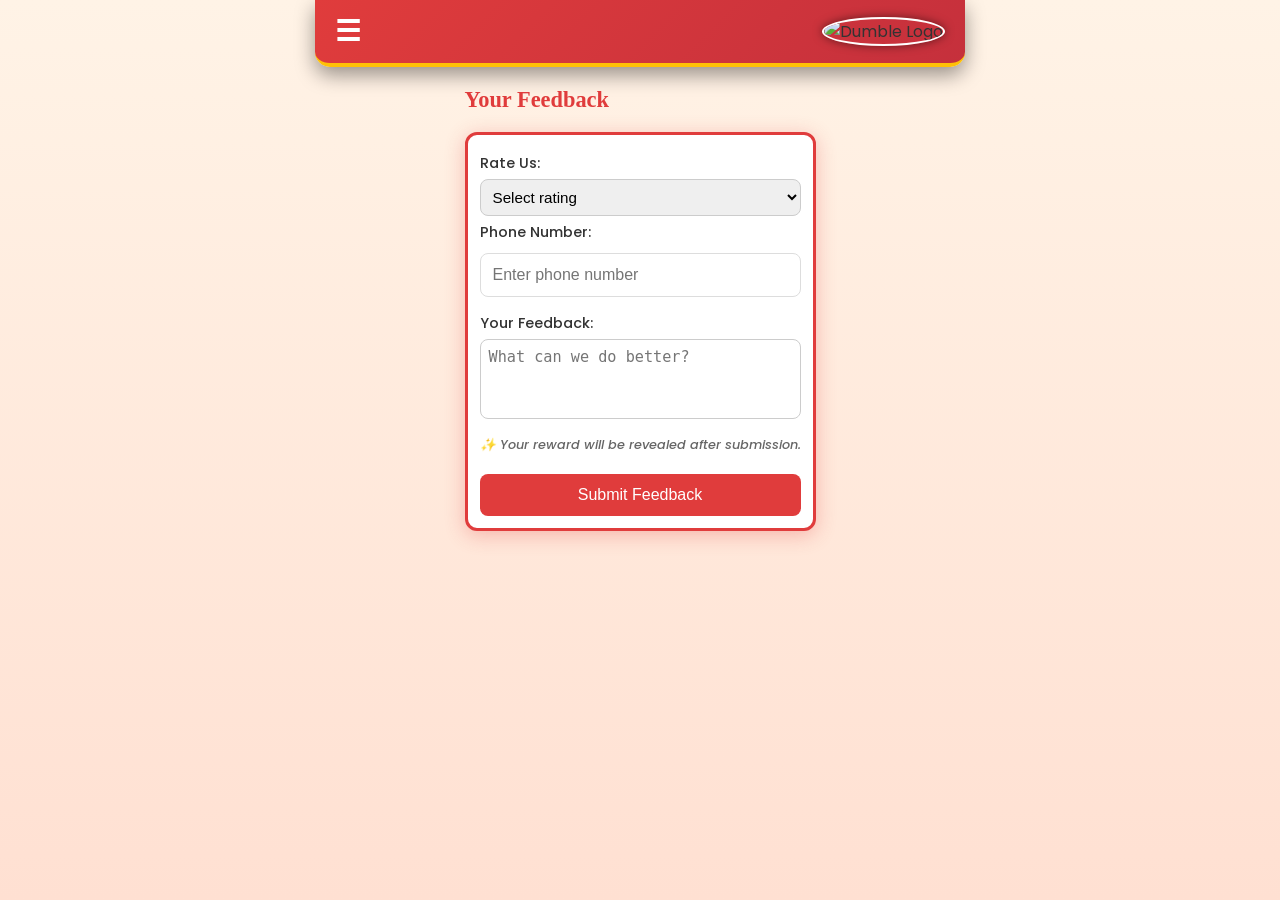
==== feedback.html @ 0e272a66 "Add files via upload feedback page and styles" ====
<!DOCTYPE html>
<html lang="en">
<head>
  <meta charset="UTF-8" />
  <meta name="viewport" content="width=device-width, initial-scale=1.0" />
  <title>Feedback - Dumble</title>

  <link rel="stylesheet" href="style.css"> 
  <link href="https://fonts.googleapis.com/css2?family=Poppins:wght@400;600&family=Georgia&display=swap" rel="stylesheet">
  <link rel="stylesheet" href="https://cdnjs.cloudflare.com/ajax/libs/font-awesome/6.0.0-beta3/css/all.min.css">

  <style>
    /* Full-screen fit logic */
    .feedback-container { padding: 10px 20px !important; }
    #message { height: 80px; margin-bottom: 5px; resize: none; }
    
    .error-hint {
      color: #e03c3c;
      font-size: 0.85rem;
      font-weight: 600;
      display: none;
      margin-top: 4px;
    }

    /* Result Card */
    .thank-you-card {
      display: none;
      text-align: center;
      padding: 25px 20px;
      border-radius: 15px;
      background: #fff;
      border: 3px solid #e03c3c;
      box-shadow: 0 10px 30px rgba(224, 60, 60, 0.2);
    }
    .thank-you-card i { font-size: 3rem; margin-bottom: 15px; }
    
    .coupon-design {
      margin: 20px 0;
      border: 2px dashed #e03c3c;
      padding: 15px 10px;
      background: #fffafa;
      border-radius: 10px;
      display: flex;
      justify-content: center;
      align-items: center;
    }
    
    #discountCode {
      font-size: 2rem;
      font-weight: 800;
      color: #e03c3c;
      letter-spacing: 1px;
      white-space: nowrap;
    }

    .signature-line {
      margin-top: 20px;
      padding-top: 15px;
      border-top: 1px dashed #ddd;
    }
    .signature-line h4 { color: #e03c3c; font-size: 1.3rem; margin-top: 5px; }
    
    .note {
      text-align: center;
      font-size: 0.85rem;
      margin: 10px 0;
      color: #555;
      font-weight: 500;
    }
  </style>
</head>

<body class="feedback-page-body">

<header class="top-header">
  <span class="menu-icon" onclick="toggleMenu()">&#9776;</span>
  <div class="header-logo">
    <img src="images/dumble.jpeg" alt="Dumble Logo">
  </div>
</header>

<div class="feedback-container">
  <div class="feedback-title-row" id="titleRow">
    <h1>Your Feedback</h1>
  </div>

  <form id="feedbackForm">
    <label for="rating">Rate Us:</label>
    <select id="rating" name="rating" required>
      <option value="">Select rating</option>
      <option value="1">⭐ Very Poor</option>
      <option value="2">⭐⭐ Poor</option>
      <option value="3">⭐⭐⭐ Average</option>
      <option value="4">⭐⭐⭐⭐ Good</option>
      <option value="5">⭐⭐⭐⭐⭐ Excellent</option>
    </select>

    <label for="phone">Phone Number:</label>
    <input type="tel" id="phone" name="phone" placeholder="Enter phone number" maxlength="10" required>
    <p id="phoneError" class="error-hint">Invalid Number: Please check and try again.</p>

    <label for="message">Your Feedback:</label>
    <textarea id="message" name="message" placeholder="What can we do better?" required></textarea>

    <p class="note">
      ✨ Your reward will be revealed after submission.
    </p>

    <button type="submit" class="submit-btn" id="submitBtn">Submit Feedback</button>
  </form>

  <div id="thankYouBox" class="thank-you-card" style="display: none; padding-bottom: 30px !important;">
    <div id="statusIcon">
    </div>
    <h2 id="thankTitle" style="font-family: 'Georgia', serif;">You’re the Best! ✨</h2>
    <p id="thankMessage" style="margin: 10px 0; font-size: 0.95rem; line-height: 1.4;">
        Thanks for being a fan of Dumble Foods! We’ve unlocked a special treat for you. Use the code below to save on your next order.
    </p>
    
    <div id="codeBox" class="coupon-design" style="display: flex;">
        <span id="discountCode">DF-CODE</span>
    </div>

    <div class="signature-line">
        <p style="font-style: italic; color: #777; margin:0;">With love,</p>
        <h4 style="color: #e03c3c; font-size: 1.3rem; margin-top: 5px;">Dumble</h4>
    </div>

    <button onclick="location.href='index.html'" class="submit-btn" style="margin-top: 25px; background-color: #e03c3c !important; width: 160px; height: 48px; margin-inline: auto; display: flex; align-items: center; justify-content: center; gap: 10px; border-radius: 12px; border: none; padding: 0; cursor: pointer;">
        <i class="fas fa-home" style="font-size: 1.1rem; line-height: 1; display: inline-flex; align-items: center; margin-bottom: 2px;"></i>
        <span style="font-size: 1rem; font-weight: 600; line-height: 1; color: white;">Go Home</span>
    </button>
</div>
  </div>
</div>

<script>
function toggleMenu() {
    // Note: Ensure side-menu and menu-overlay IDs exist in your layout if you use this
    const menu = document.getElementById('side-menu');
    const overlay = document.getElementById('menu-overlay');
    if(menu) menu.classList.toggle('open');
    if(overlay) overlay.classList.toggle('active');
}

const phoneInput = document.getElementById('phone');
const phoneError = document.getElementById('phoneError');
const submitBtn = document.getElementById('submitBtn');
const form = document.getElementById('feedbackForm');

phoneInput.addEventListener('input', () => {
    phoneInput.value = phoneInput.value.replace(/[^0-9]/g, '');
    phoneError.style.display = 'none';
});

form.addEventListener("submit", async (e) => {
    e.preventDefault();
    
    const val = phoneInput.value;
    // Basic fake check
    const isFake = /^(.)\1+$/.test(val) || val === "1234567890" || val.length !== 10;
    
    if (isFake) {
        phoneError.style.display = 'block';
        return;
    }

    submitBtn.innerText = "Submitting...";
    submitBtn.disabled = true;

    try {
        const res = await fetch("https://script.google.com/macros/s/AKfycbwtNhXfAVrItkXjuB5ig8ly9DfdP-S3co8eMNJHbUeT9Dv_KXO7viTZ6TvPw_6qHqLa/exec", { method: "POST", body: new FormData(form) });
        const data = await res.json();
        
        form.style.display = "none";
        document.getElementById('titleRow').style.display = "none";
        document.getElementById("thankYouBox").style.display = "block";

        if (data.status === "SUCCESS") {
            document.getElementById("thankTitle").textContent = "You’re the Best! ✨";
            document.getElementById("thankMessage").textContent = "Thanks for being a fan of Dumble Foods! We’ve unlocked a special treat for you. Use the code below to save on your next order.";
            document.getElementById("discountCode").textContent = data.code;
            document.getElementById("codeBox").style.display = "flex";
        } else if (data.status === "ALREADY_CLAIMED") {
            document.getElementById("statusIcon").innerHTML = '<i class="fas fa-clock" style="color: #ffc107;"></i>';
            document.getElementById("thankTitle").textContent = "Already Claimed";
            document.getElementById("thankMessage").textContent = "You have already taken a code recently. To be fair to everyone, we give out one code per customer every week. See you again soon!";
            document.getElementById("codeBox").style.display = "none";
        } else {
            // This handles any other server error or "Invalid" response from your Google Script
            document.getElementById("statusIcon").innerHTML = '<i class="fas fa-exclamation-circle" style="color: #e03c3c;"></i>';
            document.getElementById("thankTitle").textContent = "Invalid Number";
            document.getElementById("thankMessage").textContent = "This phone number does not look right. Please check the number and try again to get your discount.";
            document.getElementById("codeBox").style.display = "none";
        }
    } catch (err) {
        alert("Connection error. Try again.");
        submitBtn.innerText = "Submit Feedback";
        submitBtn.disabled = false;
    }
});
</script>
</body>
</html>
---- style.css ----
/* Reset + Global */
* {
  margin: 0;
  padding: 0;
  box-sizing: border-box;
  /* Added a general transition for a smoother feel */
  transition: all 0.2s ease-out; 
}
body {
  font-family: 'Poppins', sans-serif;
  background: linear-gradient(to bottom, #fcfcfc, #f4f4f4); 
  color: #333;
  display: flex;
  flex-direction: column;
  align-items: center;
  min-height: 100vh;
  /* REQ 1/4 FIX: Pushes content down to clear the fixed header */
   
  /* Increased padding to prevent fixed footer from overlapping legal footer text */
  padding-bottom: 120px; 
}

/* --------------------------------- */
/* 🔴 TOP HEADER & SIDEBAR MENU (REQ 1 & 4 FIX: Fixed Positioning Confirmed) */
/* --------------------------------- */

.top-header {
  width: 100%;
  max-width: 650px; 
  /* Restoring the premium gradient design */
  background: linear-gradient(135deg, #e03c3c, #c5303c); 
  padding: 10px 20px;
  display: flex;
  justify-content: space-between; 
  align-items: center;
  /* Restoring strong shadow */
  box-shadow: 0 8px 20px rgba(0, 0, 0, 0.4);
  margin: 0 auto; 
  border-bottom-left-radius: 15px; 
  border-bottom-right-radius: 15px;
  /* Restoring the yellow accent border at the bottom */
  border-bottom: 4px solid #ffc107; 
  
  
}

.menu-icon {
  font-size: 1.8rem;
  color: white;
  cursor: pointer;
  padding-right: 10px;
  font-weight: 700;
  user-select: none; 
}

.header-logo img {
  height: 35px; 
  border-radius: 50%;
  object-fit: cover;
  border: 2px solid white; 
  box-shadow: 0 0 10px rgba(0, 0, 0, 0.5); 
}

/* Sidebar Styling - Starts hidden, slides in */
.side-menu {
  height: 100%;
  width: 0;
  position: fixed;
  z-index: 2000;
  top: 0;
  left: 0;
  background-color: #e03c3c; 
  overflow-x: hidden;
  transition: 0.5s;
  padding-top: 60px;
  box-shadow: 4px 0 10px rgba(0, 0, 0, 0.5);
}

.side-menu.open { width: 250px; }

.side-menu a {
  padding: 15px 25px 15px 30px;
  text-decoration: none;
  font-size: 1.1rem;
  color: white;
  display: flex; 
  align-items: center;
  gap: 10px;
  transition: 0.3s;
  border-bottom: 1px solid rgba(255, 255, 255, 0.1);
  font-weight: 500;
}

.side-menu a:hover {
  background-color: #ffc107; 
  color: #333;
}

.side-menu .close-btn {
  position: absolute;
  top: 0;
  right: 25px;
  font-size: 36px;
  margin-left: 50px;
  color: white;
  background: none;
  border: none;
  cursor: pointer;
}

.menu-header {
    text-align: center;
    padding: 20px 0;
    margin-bottom: 20px;
    border-bottom: 2px solid #ffc107;
}
.menu-logo {
    width: 60px;
    height: 60px;
    margin-bottom: 10px;
    border-radius: 50%;
    object-fit: cover;
    box-shadow: 0 0 8px rgba(0, 0, 0, 0.4);
}
.menu-header h3 {
    color: white;
    font-weight: 700;
    font-size: 1.3rem;
    letter-spacing: 1px;
}

/* Menu Overlay */
.menu-overlay {
    position: fixed;
    height: 100%;
    width: 100%;
    top: 0;
    left: 0;
    background-color: rgba(0,0,0,0.5);
    z-index: 1500;
    display: none;
    transition: opacity 0.5s;
}
.menu-overlay.active {
    display: block;
}

/* --------------------------------- */
/* 💬 TAGLINE & MENU HEADER */
/* --------------------------------- */

.below-slider-tag {
  font-family: 'Dancing Script', cursive;
  font-size: 1.8rem;
  color: #000;              /* pure black */
  text-align: center;
  margin: 20px 0 10px;
  font-weight: 500;
  letter-spacing: 0.5px;
}
/* Small decorative line below text */
.below-slider-tag::after {
  content: "";
  display: block;
  width: 60px;
  height: 3px;
  background: #ffc107;    /* 🟡 yellow accent */
  margin: 8px auto 0;
  border-radius: 2px;
}

.menu-section {
  width: 100%;
  max-width: 650px;
  padding: 5px 0 25px 0;   /* 🔽 reduced top gap */
}

/* EXPLORE OUR MENU – polished version */
.menu-section h2 {
  font-family: 'Playfair Display', serif;
  font-size: 1.6rem;          /* 👈 smaller, not bulky */
  font-weight: 600;           /* 👈 premium bold */
  color: #e03c3c;             /* Dumble red */
  text-align: left;           /* 👈 LEFT aligned */
  margin: 8px 0 16px 15px;    /* 👈 left push + spacing */
  letter-spacing: 0.5px;      /* classy spacing */
  line-height: 1.2;           /* taller look */
}
.menu-section h2::after {
  content: "";
  display: block;
  width: 45px;
  height: 3px;
  background: #e03c3c;
  margin-top: 6px;
  border-radius: 2px;
}

/* subtle yellow accent under heading */


/* --------------------------------- */
/* 🧾 ABOUT US (Yellow Border) */
/* --------------------------------- */

.about-us {
  display: flex;
  justify-content: center;
  margin: 25px auto 30px; 
  padding: 0 15px;
}
.about-box {
  background-color: #fff; 
  /* Distinct yellow border */
  border: 3px solid #ffc107; 
  border-radius: 12px;
  box-shadow: 0 4px 15px rgba(0, 0, 0, 0.1); 
  padding: 18px 22px;
  max-width: 650px;
  font-size: 1rem;
  line-height: 1.7; 
  text-align: center;
  font-weight: 500; 
}
.about-box span {
  color: #e03c3c;
  font-weight: 700;
}
.about-logo {
  width: 50px;
  height: 50px;
  margin-bottom: 8px;
  border-radius: 50%;
  object-fit: cover;
}

/* --------------------------------- */
/* 🔴 SLIDER & MENU GRID */
/* --------------------------------- */

.slider {
  width: 100%;
  max-width: 650px; 
  overflow: hidden;
  border-radius: 15px;
  box-shadow: 0 6px 15px rgba(0,0,0,0.15);
  margin-top: 20px;
}
.slider-track {
  display: flex;
  animation: slide 12s infinite; 
}
.slide {
  flex: 0 0 100%;
}
.slide img {
  width: 100%;
  height: 200px; 
  object-fit: cover;
  border-radius: 15px;
}

@keyframes slide {
  0%   { transform: translateX(0%); }
  25%  { transform: translateX(0%); }   
  33%  { transform: translateX(-100%); } 
  58%  { transform: translateX(-100%); } 
  66%  { transform: translateX(-200%); } 
  91%  { transform: translateX(-200%); } 
  100% { transform: translateX(0%); }    
}

/* Horizontal Scrolling Menu Grid */
.menu-grid {
  display: flex; 
  overflow-x: scroll; 
  scroll-snap-type: x mandatory; 
  -webkit-overflow-scrolling: touch; 
  padding: 0 20px 10px 20px; 
  gap: 20px; 
}
.menu-grid::-webkit-scrollbar { display: none; }

/* Card Styles */
.menu-card {
  flex-shrink: 0;
  width: 135px;                 /* slightly smaller */
  height: 255px;                /* reduced height */
  background: #ffffff;
  border-radius: 14px;

  /* ✅ YELLOW BORDER (same as About Us) */
  border: 2.5px solid #ffc107;

  /* ✅ Clean premium shadow */
  box-shadow: 0 6px 14px rgba(0, 0, 0, 0.12);

  padding: 12px;
  text-align: center;

  transition: transform 0.25s ease, box-shadow 0.25s ease;
  perspective: 1000px;
  overflow: hidden;
  scroll-snap-align: start;
}
.menu-card:hover {
  transform: translateY(-4px)
  scale(1.02);
  box-shadow: 0 10px 22px rgba(255,193,7,0.5);
  border-color: #e03c3c;
}
.menu-card img {
  width: 100%;
  height: 80px;              /* 🔹 tighter */
  object-fit: cover;
  border-radius: 10px;
  margin-bottom: 8px;
  border: 1px solid #eee;    /* subtle polish */
}
.menu-card h3 {
  font-size: 0.95rem;
  color: #333;
  margin-bottom: 4px;
  font-weight: 600;
}

.menu-card p {
  font-size: 1rem;
  color: #e03c3c;
  font-weight: 700;
  margin-bottom: 10px;
}
.menu-card button {
  padding: 8px 16px; 
  background: #e03c3c;
  color: white;
  border: none;
  border-radius: 20px;
  cursor: pointer;
  font-size: 0.9rem;
  font-weight: 600;
  transition: background 0.2s;
}
.menu-card button:hover { background: #903030; }

/* Flip Card Mechanics (Unchanged) */
.card-inner {
  position: relative;
  width: 100%;
  height: 100%;
  transition: transform 0.6s;
  transform-style: preserve-3d;
}
.card-front, .card-back {
  position: absolute;
  width: 100%;
  height: 100%;
  backface-visibility: hidden;
  background: #ffffff;
  border-radius: 15px;
  padding: 15px;
  display: flex;
  flex-direction: column;
  justify-content: space-between;
}
.card-front { padding-bottom: 0; }
.card-back {
  transform: rotateY(180deg);
  justify-content: center;
  align-items: center;
}
.card-back h4 {
  color: #e03c3c;
  margin-bottom: 15px;
  text-align: center;
}
.card-back ul {
  list-style: none;
  padding-left: 0;
  text-align: left;
}
.card-back li {
  margin-bottom: 8px;
  font-size: 0.9rem;
}
.card-back li::before {
  content: "🥟 "; 
  color: #e03c3c;
  font-weight: bold;
}
.menu-card.flipped .card-inner {
  transform: rotateY(180deg);
}

/* --------------------------------- */
/* 📍 LOCATION AND HOURS */
/* --------------------------------- */
.location-hours {
    text-align: center;
    /* Adopting the old discount section's padding */
    padding: 40px 20px;
    /* Adopting the old discount section's background */
    background: #ffecec; 
    /* Adopting the old discount section's red borders */
    border-top: 5px solid #e03c3c;
    border-bottom: 5px solid #e03c3c;
    width: 100%;
    margin-top: 30px;
}
.location-hours h2 {
    font-size: 1.8rem;
    color: #e03c3c; 
    margin-bottom: 20px;
    font-weight: 700;
}
.info-box {
    background: #ffffff;
    padding: 20px;
    border-radius: 10px;
    box-shadow: 0 2px 8px rgba(0, 0, 0, 0.05);
    margin-bottom: 20px;
    text-align: left;
    max-width: 650px; 
    margin-left: auto;
    margin-right: auto;
}
.info-box p {
    margin: 8px 0;
    font-size: 1rem;
    color: #4a5568;
}
.info-box strong {
    color: #e03c3c;
}
.map-container {
    max-width: 650px; 
    margin: 0 auto;
    overflow: hidden;
    border-radius: 10px;
    box-shadow: 0 4px 10px rgba(0, 0, 0, 0.1);
}
.map-container iframe {
    width: 100%;
    height: 250px; 
    border: 0;
    display: block;
}


/* --------------------------------- */
/* 📞 FIXED CTA FOOTER (Unchanged, remains fixed) */
/* --------------------------------- */
footer {
  position: fixed;
  bottom: 0;
  left: 0;
  right: 0;
  display: flex;
  justify-content: center;
  background: #ffffff; 
  box-shadow: 0 -2px 10px rgba(0, 0, 0, 0.2); 
  padding: 8px 10px; 
  z-index: 1000;
}
footer button {
  width: 95%; 
  padding: 8px 10px;
  border: none;
  border-radius: 12px;
  cursor: pointer;
  background: #ffc107; /* Momo Gold */
  color: #333;
  font-weight: 700;
  transition: background-color 0.3s;
  box-shadow: 0 4px 8px rgba(255, 193, 7, 0.5);
  display: flex;
  flex-direction: column; 
  line-height: 1.2;
}

footer button:hover { background: #e6b300; }

.cta-hook {
    font-size: 1.1rem;
    color: #e03c3c; 
    font-weight: 600;
}

.cta-action {
    font-size: 1.4rem;
    font-weight: 800; 
    text-transform: uppercase;
    color: #333;
}

/* Custom Modal Styles */
.custom-modal {
    display: none;
    position: fixed;
    z-index: 3000;
    left: 0;
    top: 0;
    width: 100%;
    height: 100%;
    overflow: auto;
    background-color: rgba(0,0,0,0.6);
    justify-content: center;
    align-items: center;
}
.modal-content {
    background-color: #fefefe;
    margin: auto;
    padding: 20px;
    border: 1px solid #888;
    width: 80%;
    max-width: 400px;
    border-radius: 15px;
    box-shadow: 0 5px 15px rgba(0, 0, 0, 0.3);
    position: relative;
    text-align: center;
    font-size: 1.1rem;
}
.modal-close {
    color: #aaa;
    float: right;
    font-size: 28px;
    font-weight: bold;
    cursor: pointer;
    line-height: 1;
    padding: 0 5px;
    position: absolute;
    top: 10px;
    right: 15px;
}
.modal-close:hover,
.modal-close:focus {
    color: #e03c3c;
    text-decoration: none;
    cursor: pointer;
}

/* --------------------------------- */
/* 📜 NEW LEGAL FOOTER (Fixed Design) */
/* --------------------------------- */
.legal-footer {
    width: 100%;
    /* Matching the main Dumble Red color */
    background-color: #e03c3c; 
    padding: 20px 10px;
    /* REQ 5: Removed margin-top to adjust the gap */
    margin-top: 0; 
    text-align: center;
}
.legal-footer a {
    color: white;
    text-decoration: none;
    font-size: 0.95rem;
    font-weight: 500;
    margin: 0 10px;
    padding: 5px 0;
    transition: color 0.2s;
    /* Allows links to stack nicely on small screens */
    display: inline-block; 
}
.legal-footer a:hover {
    color: #ffc107; /* Momo Gold hover */
    text-decoration: underline;
}
.legal-footer p {
    color: #f9f9f9;
    font-size: 0.8rem;
    margin-top: 5px; /* Added spacing after links */
    margin-bottom: 0; /* Ensures clean footer bottom */
}


/* --------------------------------- */
/* 📝 FEEDBACK PAGE SPECIFIC STYLES */
/* --------------------------------- */

.feedback-page-body {
    /* Ensures page takes full width and background gradient is applied */
    width: 100%;
    padding: 0;
    min-height: 100vh;
    background: linear-gradient(to bottom, #fff3e6, #ffe0d2);
    
    padding-bottom: 20px !important;

}
.feedback-container {
    max-width: 500px;
    /* REQ 3 FIX: Significantly reduced top margin and bottom padding */
    margin: 5px auto 0; 
    padding: 0 16px 10px; 
}

.feedback-container h1 { 
    text-align: center;
    color: #e03c3c;
    /* Removed large margins to pull the form up */
    margin: 5px 0 10px 0; 
    font-family: 'Georgia', serif;
    font-size: 1.4rem;
    line-height: 1.2;
}

/* REQ 3: Form Styles - Added Red Border and Enhanced Look */
.feedback-container form {
    background: #fff;
    /* Reduced internal padding from 14px/20px to 12px */
    padding: 12px;
    border-radius: 12px;
    border: 3px solid #e03c3c;
    box-shadow: 0 4px 20px rgba(224, 60, 60, 0.3);
    /* Reduced margin-bottom so it doesn't push against the footer too hard */
    margin-bottom: 20px; 
}

/* Fix the height of the message box so it doesn't grow too large */
.feedback-container textarea {
    height: 80px !important; /* Forces a smaller box to keep button visible */
    width: 100%;
    padding: 8px;
    border: 1px solid #ccc;
    border-radius: 8px;
    margin-top: 5px;
    font-size: 0.95rem;
    resize: none; /* Prevents user from stretching it manually */
}

.feedback-container label {
    display: block;
    margin-top: 6px; /* Reduced from 10px */
    font-weight: 500;
    font-size: 0.9rem;
}
.feedback-container input[type="email"], 
.feedback-container textarea, 
.feedback-container select {
    width: 100%;
    padding: 8px;
    border: 1px solid #ccc;
    border-radius: 8px;
    margin-top: 5px; /* REQ 3 FIX: Reduced margin-top from 8px to 5px */
    font-size: 0.95rem;
}
.feedback-container .submit-btn {
    width: 100%;
    /* REQ 3 FIX: Reduced margin-top from 25px to 20px */
    margin-top: 10px;
    padding: 12px;
    background-color: #e03c3c;
    color: #fff;
    font-size: 1rem;
    border: none;
    border-radius: 8px;
    cursor: pointer;
    transition: background-color 0.3s;
}
.feedback-container .submit-btn:hover {
  padding: 10px;
  margin-top: 14px;
    background-color: #c42d2d;
}
.feedback-container .note {
    /* REQ 3 FIX: Reduced margin-top from 15px to 10px */
    margin-top: 5px;
    font-size: 0.8rem;
    color: #666;
    font-style: italic;
}
.feedback-container .discount-msg {
    color: #007bff;
    font-weight: 600;
    margin: 15px 0;
}

/* Back Arrow Wrapper */
.back-link-wrapper {
    width: 100%;
    max-width: 500px;
    /* The 70px body padding handles the gap below the fixed header. */
    margin: 0 auto 0; 
    padding: 10px 20px; 
}
/* REQ 2 FIX: Styling for the back arrow button to ensure visibility */
.back-arrow {
    display: inline-flex;
    justify-content: center;
    align-items: center;
    text-decoration: none;
    color: #e03c3c; /* Ensure bright red color for visibility */
    font-weight: 600;
    font-size: 1.4rem; 
    padding: 0; 
    border: none; 
    border-radius: 0; 
    width: auto; 
    height: auto; 
    transition: color 0.2s, transform 0.2s;
}
.back-arrow:hover {
    background-color: transparent; 
    color: #c42d2d;
    transform: scale(1.1);
}
.back-arrow i.fa-arrow-left { 
    font-size: 1.5rem; 
}


/* Thank You Box Design (REQ 3 FIX: Increased margin-top for header clearance) */
.thank-you {
    display: none;
    text-align: center;
    padding: 22px 18px;
    border-radius: 12px;
    max-width: 500px;

    /* ✅ KEY FIX */
    margin: 20px auto 40px;   /* top | left-right | bottom */

    background: linear-gradient(145deg, #fff, #ffe8e8);
    border: 3px solid #e03c3c;
    box-shadow: 0 10px 30px rgba(0,0,0,0.2);
    animation: bounceIn 0.8s ease-out;
}
.thank-you h2 {
  margin-bottom: 8px;
    color: #c42d2d;
    font-size: 2rem;
    font-family: 'Georgia', serif;
}
.thank-you-icon { /* New icon style */
    font-size: 4rem;
    color: #ffc107;
    margin-bottom: 20px;
    animation: pulse 1.5s infinite;
    display: block;
}
.signature-note { /* Style */
    margin-top: 30px;
    font-size: 1.1rem;
    line-height: 1.4;
    text-align: center;
    border-top: 1px dashed #ccc;
    padding-top: 15px;
}
.signature-note p:first-child {
    font-style: italic;
    color: #555;
    margin-bottom: 0;
}
.signature-note p:last-child {
    font-weight: 800;
    color: #e03c3c;
    font-size: 1.5rem;
    margin-top: 5px;
    letter-spacing: 1px;
}
.back-btn {
    /* Ensuring this button remains prominent and consistent */
    margin-top: 25px !important; 
    padding: 12px 25px !important;
    font-size: 1.1rem !important;
    background: #e03c3c !important;
    color: white !important;
    border-radius: 8px !important;
}

/* Animations for Thank You Box */
@keyframes pulse {
  0% { transform: scale(1); }
  50% { transform: scale(1.1); }
  100% { transform: scale(1); }
}

@keyframes bounceIn {
  0% { opacity: 0; transform: scale(0.3); }
  50% { opacity: 1; transform: scale(1.05); }
  70% { transform: scale(0.9); }
  100% { opacity: 1; transform: scale(1); }
}
/* Home icon beside feedback title */
.feedback-title-row {
  display: flex;
  align-items: center;
  gap: 10px;
  margin-bottom: 8px;
}

.home-icon {
  font-size: 1.6rem;
  color: #e03c3c;
  text-decoration: none;
  transition: transform 0.2s ease, color 0.2s ease;
}

.home-icon:hover {
  transform: scale(1.15);
  color: #c42d2d;
}
/* Hide home icon only on thank you screen */

.thank-you + .back-link-wrapper {
    display: none !important;
}
#phone {
  width: 100%;
  padding: 12px;
  margin: 10px 0;
  border: 1.5px solid #ddd;
  border-radius: 8px;
  font-size: 1rem;
  box-sizing: border-box; /* Ensures padding doesn't break width */
  transition: border-color 0.3s ease;
}

#phone:focus {
  border-color: #e03c3c;
  outline: none;
  background-color: #fffafa;
}
/* Red Home Button for Thank You screen */
.home-btn-red {
  background-color: #e03c3c !important; /* Matches Dumble Red */
  color: white !important;
  margin-top: 15px !important;
  display: flex;
  align-items: center;
  justify-content: center;
  gap: 10px;
}

.home-btn-red:hover {
  background-color: #c42d2d !important;
}
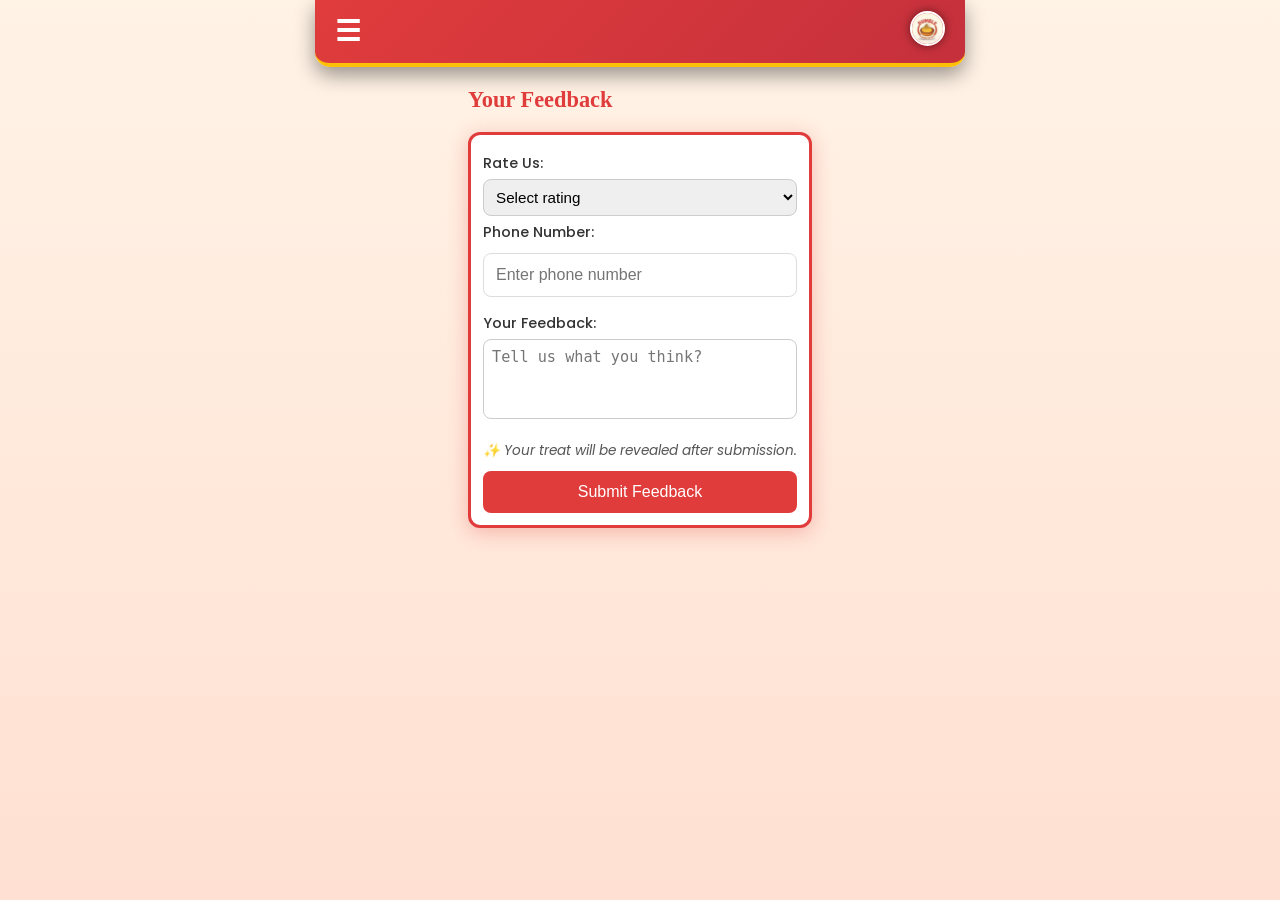
==== commit e410d3d5: "Update feedback.html" ====
--- a/feedback.html
+++ b/feedback.html
@@ -6,199 +6,267 @@
   <title>Feedback - Dumble</title>
 
   <link rel="stylesheet" href="style.css"> 
-  <link href="https://fonts.googleapis.com/css2?family=Poppins:wght@400;600&family=Georgia&display=swap" rel="stylesheet">
+  <link href="https://fonts.googleapis.com/css2?family=Poppins:wght@400;600&family=Georgia&family=Dancing+Script:wght@700&display=swap" rel="stylesheet">
   <link rel="stylesheet" href="https://cdnjs.cloudflare.com/ajax/libs/font-awesome/6.0.0-beta3/css/all.min.css">
 
   <style>
-    /* Full-screen fit logic */
     .feedback-container { padding: 10px 20px !important; }
     #message { height: 80px; margin-bottom: 5px; resize: none; }
-    
-    .error-hint {
-      color: #e03c3c;
-      font-size: 0.85rem;
-      font-weight: 600;
-      display: none;
-      margin-top: 4px;
-    }
-
-    /* Result Card */
-    .thank-you-card {
-      display: none;
+    .error-hint { color: #e03c3c; font-size: 0.85rem; font-weight: 600; display: none; margin-top: 4px; }
+    
+    .thank-you-card { padding: 15px 15px !important; margin: 10px auto !important; }
+    #thankTitle { font-size: 1.3rem !important; margin-bottom: 5px !important; color: #e03c3c; font-family: 'Georgia', serif; }
+    #thankMessage { font-size: 0.85rem !important; margin-bottom: 10px !important; line-height: 1.3 !important; color: #444; }
+    
+    .eligibility-box {
+      border: 1.5px solid #e03c3c;
+      background: #fffafa;
+      padding: 10px;
+      border-radius: 10px;
+      margin-top: 8px;
+    }
+    
+    .status-badge { font-weight: 800; text-transform: uppercase; letter-spacing: 1px; font-size: 0.75rem; }
+    
+    /* THE FIX: Discount Active Text to White */
+    .eligible-active { 
+      color: white !important; 
+      background-color: #e03c3c; 
+      padding: 4px 12px; 
+      border-radius: 6px; 
+    }
+    
+    .policy-highlight { color: #b8860b; }
+
+    /* Enhanced Modal Styling with Blur */
+    .custom-modal { backdrop-filter: blur(5px); background-color: rgba(0, 0, 0, 0.5); }
+    .modal-content {
+      border-radius: 15px;
+      padding: 25px;
+      border: 2px solid #e03c3c;
+      box-shadow: 0 10px 25px rgba(0,0,0,0.2);
+    }
+    #modal-text {
+      font-family: 'Poppins', sans-serif;
+      font-size: 0.95rem;
+      line-height: 1.6;
+      color: #333;
       text-align: center;
-      padding: 25px 20px;
-      border-radius: 15px;
-      background: #fff;
-      border: 3px solid #e03c3c;
-      box-shadow: 0 10px 30px rgba(224, 60, 60, 0.2);
-    }
-    .thank-you-card i { font-size: 3rem; margin-bottom: 15px; }
-    
-    .coupon-design {
-      margin: 20px 0;
-      border: 2px dashed #e03c3c;
-      padding: 15px 10px;
-      background: #fffafa;
-      border-radius: 10px;
-      display: flex;
-      justify-content: center;
-      align-items: center;
-    }
-    
-    #discountCode {
-      font-size: 2rem;
-      font-weight: 800;
-      color: #e03c3c;
-      letter-spacing: 1px;
-      white-space: nowrap;
-    }
-
-    .signature-line {
-      margin-top: 20px;
-      padding-top: 15px;
-      border-top: 1px dashed #ddd;
-    }
-    .signature-line h4 { color: #e03c3c; font-size: 1.3rem; margin-top: 5px; }
-    
-    .note {
-      text-align: center;
-      font-size: 0.85rem;
-      margin: 10px 0;
-      color: #555;
-      font-weight: 500;
+      margin-top: 10px;
     }
   </style>
 </head>
 
 <body class="feedback-page-body">
 
-<header class="top-header">
-  <span class="menu-icon" onclick="toggleMenu()">&#9776;</span>
-  <div class="header-logo">
-    <img src="images/dumble.jpeg" alt="Dumble Logo">
+  <div id="side-menu" class="side-menu">
+    <button class="close-btn" onclick="toggleMenu()">×</button>
+    <div class="menu-header">
+      <img src="images/dumble.jpeg" alt="Dumble Logo" class="menu-logo">
+      <h3>Dumble Foods</h3>
+    </div>
+    <a href="index.html"><i class="fas fa-home"></i> Home</a>
+    <a href="javascript:void(0)" onclick="toggleMenu(); showCustomMessage('Ordering is under development!')"><i class="fas fa-shopping-cart"></i> Order Now</a>
+    <a href="feedback.html"><i class="fas fa-star"></i> Feedback</a>
+    <a href="tel:6294870535"><i class="fas fa-phone"></i> Contact Us</a>
+    <a href="index.html#about-us-section"><i class="fas fa-info-circle"></i> About Us</a>
   </div>
-</header>
-
-<div class="feedback-container">
-  <div class="feedback-title-row" id="titleRow">
-    <h1>Your Feedback</h1>
+
+  <div id="menu-overlay" class="menu-overlay" onclick="toggleMenu()"></div>
+
+  <header class="top-header">
+    <span class="menu-icon" onclick="toggleMenu()">&#9776;</span>
+    <div class="header-logo"><img src="images/dumble.jpeg" alt="Dumble Logo"></div>
+  </header>
+
+  <div class="feedback-container">
+    <div class="feedback-title-row" id="titleRow">
+        <h1>Your Feedback</h1>
+    </div>
+
+    <form id="feedbackForm">
+      <label for="rating">Rate Us:</label>
+      <select id="rating" name="rating" required>
+        <option value="">Select rating</option>
+        <option value="1">⭐ Very Poor</option>
+        <option value="2">⭐⭐ Poor</option>
+        <option value="3">⭐⭐⭐ Average</option>
+        <option value="4">⭐⭐⭐⭐ Good</option>
+        <option value="5">⭐⭐⭐⭐⭐ Excellent</option>
+      </select>
+
+      <label for="phone">Phone Number:</label>
+      <input type="tel" id="phone" name="phone" placeholder="Enter phone number" maxlength="10" required>
+      <p id="phoneError" class="error-hint">Invalid Number: Please try again.</p>
+
+      <label for="message">Your Feedback:</label>
+      <textarea id="message" name="message" placeholder="Tell us what you think?" required></textarea>
+      
+      <p class="note" style="text-align: center; margin-top: 10px; font-size: 0.85rem; color: #555;">✨ Your treat will be revealed after submission.</p>
+      
+      <button type="submit" class="submit-btn" id="submitBtn">Submit Feedback</button>
+    </form>
+
+    <div id="thankYouBox" class="thank-you-card" style="display:none;">
+      <h2 id="thankTitle"></h2>
+      <p id="thankMessage"></p>
+      
+      <table class="reward-table" id="rewardTable" style="width:100%; border-collapse: collapse; margin: 8px 0;">
+          <tr>
+              <td style="padding: 12px; background: #fffdf5; border: 2.5px solid #ffc107; border-radius: 12px; text-align: center;">
+                  <span id="statusLabel" class="status-badge"></span>
+                  <div class="eligibility-box">
+                    <p id="eligibilityNote" style="font-size: 0.85rem; font-weight: 600; margin: 0; color: #e03c3c;"></p>
+                  </div>
+                  <p id="fairnessNote" style="font-size: 0.75rem; color: #777; margin-top: 12px; font-style: italic;">
+                    <span id="fairnessText"></span> 
+                    <i class="fas fa-info-circle" style="color: #e03c3c; cursor: pointer; margin-left: 5px; font-size: 0.9rem;" onclick="showFairnessDetails()"></i>
+                  </p>
+              </td>
+          </tr>
+      </table>
+
+      <div id="instructionArea" class="claim-box" style="margin-top: 8px; padding: 10px; border: 1px dashed #e03c3c; background: #fff; border-radius: 8px;">
+          <p id="claimText" style="font-size: 0.85rem; font-weight: 600; margin: 0; color: #333; text-align: center;"></p>
+      </div>
+
+      <div class="signature-line" style="margin-top: 12px; border-top: 1px solid #eee; padding-top: 8px; text-align: center;">
+          <p style="font-family: 'Dancing Script', cursive; font-size: 1rem; margin:0; color: #888;">With love,</p>
+          <h4 style="font-size: 1.3rem; margin: 0; color: #e03c3c; font-weight: 800;">Dumble</h4>
+      </div>
+
+      <button onclick="location.href='index.html'" class="submit-btn home-btn-red" style="margin: 12px auto 0; width: 140px; height: 42px; display: flex; align-items: center; justify-content: center; gap: 8px;">
+          <i class="fas fa-home"></i> <span>Go Home</span>
+      </button>
+    </div>
   </div>
 
-  <form id="feedbackForm">
-    <label for="rating">Rate Us:</label>
-    <select id="rating" name="rating" required>
-      <option value="">Select rating</option>
-      <option value="1">⭐ Very Poor</option>
-      <option value="2">⭐⭐ Poor</option>
-      <option value="3">⭐⭐⭐ Average</option>
-      <option value="4">⭐⭐⭐⭐ Good</option>
-      <option value="5">⭐⭐⭐⭐⭐ Excellent</option>
-    </select>
-
-    <label for="phone">Phone Number:</label>
-    <input type="tel" id="phone" name="phone" placeholder="Enter phone number" maxlength="10" required>
-    <p id="phoneError" class="error-hint">Invalid Number: Please check and try again.</p>
-
-    <label for="message">Your Feedback:</label>
-    <textarea id="message" name="message" placeholder="What can we do better?" required></textarea>
-
-    <p class="note">
-      ✨ Your reward will be revealed after submission.
-    </p>
-
-    <button type="submit" class="submit-btn" id="submitBtn">Submit Feedback</button>
-  </form>
-
-  <div id="thankYouBox" class="thank-you-card" style="display: none; padding-bottom: 30px !important;">
-    <div id="statusIcon">
-    </div>
-    <h2 id="thankTitle" style="font-family: 'Georgia', serif;">You’re the Best! ✨</h2>
-    <p id="thankMessage" style="margin: 10px 0; font-size: 0.95rem; line-height: 1.4;">
-        Thanks for being a fan of Dumble Foods! We’ve unlocked a special treat for you. Use the code below to save on your next order.
-    </p>
-    
-    <div id="codeBox" class="coupon-design" style="display: flex;">
-        <span id="discountCode">DF-CODE</span>
-    </div>
-
-    <div class="signature-line">
-        <p style="font-style: italic; color: #777; margin:0;">With love,</p>
-        <h4 style="color: #e03c3c; font-size: 1.3rem; margin-top: 5px;">Dumble</h4>
-    </div>
-
-    <button onclick="location.href='index.html'" class="submit-btn" style="margin-top: 25px; background-color: #e03c3c !important; width: 160px; height: 48px; margin-inline: auto; display: flex; align-items: center; justify-content: center; gap: 10px; border-radius: 12px; border: none; padding: 0; cursor: pointer;">
-        <i class="fas fa-home" style="font-size: 1.1rem; line-height: 1; display: inline-flex; align-items: center; margin-bottom: 2px;"></i>
-        <span style="font-size: 1rem; font-weight: 600; line-height: 1; color: white;">Go Home</span>
-    </button>
-</div>
+  <div id="custom-message-modal" class="custom-modal">
+    <div class="modal-content">
+      <span class="modal-close" onclick="closeCustomMessage()">×</span>
+      <p id="modal-text"></p>
+    </div>
   </div>
-</div>
-
-<script>
-function toggleMenu() {
-    // Note: Ensure side-menu and menu-overlay IDs exist in your layout if you use this
-    const menu = document.getElementById('side-menu');
-    const overlay = document.getElementById('menu-overlay');
-    if(menu) menu.classList.toggle('open');
-    if(overlay) overlay.classList.toggle('active');
-}
-
-const phoneInput = document.getElementById('phone');
-const phoneError = document.getElementById('phoneError');
-const submitBtn = document.getElementById('submitBtn');
-const form = document.getElementById('feedbackForm');
-
-phoneInput.addEventListener('input', () => {
-    phoneInput.value = phoneInput.value.replace(/[^0-9]/g, '');
-    phoneError.style.display = 'none';
-});
-
-form.addEventListener("submit", async (e) => {
-    e.preventDefault();
-    
-    const val = phoneInput.value;
-    // Basic fake check
-    const isFake = /^(.)\1+$/.test(val) || val === "1234567890" || val.length !== 10;
-    
-    if (isFake) {
-        phoneError.style.display = 'block';
-        return;
-    }
-
-    submitBtn.innerText = "Submitting...";
-    submitBtn.disabled = true;
-
-    try {
-        const res = await fetch("https://script.google.com/macros/s/AKfycbwtNhXfAVrItkXjuB5ig8ly9DfdP-S3co8eMNJHbUeT9Dv_KXO7viTZ6TvPw_6qHqLa/exec", { method: "POST", body: new FormData(form) });
-        const data = await res.json();
-        
-        form.style.display = "none";
-        document.getElementById('titleRow').style.display = "none";
-        document.getElementById("thankYouBox").style.display = "block";
-
-        if (data.status === "SUCCESS") {
-            document.getElementById("thankTitle").textContent = "You’re the Best! ✨";
-            document.getElementById("thankMessage").textContent = "Thanks for being a fan of Dumble Foods! We’ve unlocked a special treat for you. Use the code below to save on your next order.";
-            document.getElementById("discountCode").textContent = data.code;
-            document.getElementById("codeBox").style.display = "flex";
-        } else if (data.status === "ALREADY_CLAIMED") {
-            document.getElementById("statusIcon").innerHTML = '<i class="fas fa-clock" style="color: #ffc107;"></i>';
-            document.getElementById("thankTitle").textContent = "Already Claimed";
-            document.getElementById("thankMessage").textContent = "You have already taken a code recently. To be fair to everyone, we give out one code per customer every week. See you again soon!";
-            document.getElementById("codeBox").style.display = "none";
-        } else {
-            // This handles any other server error or "Invalid" response from your Google Script
-            document.getElementById("statusIcon").innerHTML = '<i class="fas fa-exclamation-circle" style="color: #e03c3c;"></i>';
-            document.getElementById("thankTitle").textContent = "Invalid Number";
-            document.getElementById("thankMessage").textContent = "This phone number does not look right. Please check the number and try again to get your discount.";
-            document.getElementById("codeBox").style.display = "none";
-        }
-    } catch (err) {
-        alert("Connection error. Try again.");
-        submitBtn.innerText = "Submit Feedback";
-        submitBtn.disabled = false;
-    }
-});
-</script>
+
+  <script>
+  function toggleMenu() {
+      const menu = document.getElementById('side-menu');
+      const overlay = document.getElementById('menu-overlay');
+      const isMenuOpen = menu.classList.toggle('open');
+      overlay.classList.toggle('active', isMenuOpen);
+      document.body.style.overflow = isMenuOpen ? 'hidden' : 'auto';
+  }
+
+  function showCustomMessage(message) {
+      const modal = document.getElementById('custom-message-modal');
+      const modalText = document.getElementById('modal-text');
+      modalText.textContent = message;
+      modal.style.display = 'flex';
+  }
+
+  function closeCustomMessage() { document.getElementById('custom-message-modal').style.display = 'none'; }
+
+  function showFairnessDetails() {
+      showCustomMessage("To ensure fairness for all our customers, feedback discounts are limited to once every 7 days. We truly value your support! ❤️");
+  }
+
+  const ratingSelect = document.getElementById('rating');
+  const messageBox = document.getElementById('message');
+  const phoneInput = document.getElementById('phone');
+  const phoneError = document.getElementById('phoneError');
+  const form = document.getElementById('feedbackForm');
+
+  const ratingPlaceholders = {
+    "1": "Oh no! Tell us what went wrong…",
+    "2": "We’re sorry. What could we have done better?",
+    "3": "Thanks! What didn’t meet your expectations?",
+    "4": "Almost there! What could we improve?",
+    "5": "Yay! We’re so happy you enjoyed it. Leave us a smile 😊"
+  };
+
+  ratingSelect.addEventListener("change", () => {
+    messageBox.placeholder = ratingPlaceholders[ratingSelect.value] || "Tell us what you think?";
+  });
+
+  phoneInput.addEventListener('input', () => {
+      phoneInput.value = phoneInput.value.replace(/[^0-9]/g, '');
+      phoneError.style.display = 'none';
+  });
+
+  form.addEventListener("submit", async (e) => {
+      e.preventDefault();
+      const rating = ratingSelect.value;
+      const submitBtn = document.getElementById('submitBtn');
+      submitBtn.innerText = "Submitting...";
+      submitBtn.disabled = true;
+
+      try {
+          const res = await fetch("https://script.google.com/macros/s/AKfycbwtNhXfAVrItkXjuB5ig8ly9DfdP-S3co8eMNJHbUeT9Dv_KXO7viTZ6TvPw_6qHqLa/exec", { 
+            method: "POST", 
+            body: new FormData(form) 
+          });
+          const data = await res.json();
+          
+          form.style.display = "none";
+          document.getElementById('titleRow').style.display = "none";
+          document.getElementById("thankYouBox").style.display = "block";
+
+          const thankTitle = document.getElementById("thankTitle");
+          const thankMsg = document.getElementById("thankMessage");
+          const eligNote = document.getElementById("eligibilityNote");
+          const claimText = document.getElementById("claimText");
+          const fairnessText = document.getElementById("fairnessText");
+          const statusLabel = document.getElementById("statusLabel");
+          const instructionArea = document.getElementById("instructionArea");
+
+          if (data.status === "SUCCESS") {
+              statusLabel.textContent = "Discount Active";
+              statusLabel.className = "status-badge eligible-active";
+              instructionArea.style.display = "block";
+              fairnessText.textContent = "One discount per 7 days.";
+              
+              if (rating == 5) {
+                  thankTitle.textContent = "We’re so happy you loved it!";
+                  thankMsg.innerHTML = "Thanks for supporting Dumble ❤️<br>Your kind words keep us cooking!";
+              } else if (rating == 4) {
+                  thankTitle.textContent = "Thanks for the great rating!";
+                  thankMsg.textContent = "We’ll work hard to make it a perfect 5 next time 😊";
+              } else if (rating == 3) {
+                  thankTitle.textContent = "Thanks for your feedback!";
+                  thankMsg.textContent = "We’re always improving and your input helps a lot.";
+              } else if (rating == 2) {
+                  thankTitle.textContent = "We’re really sorry 😔";
+                  thankMsg.textContent = "We'll work hard to improve our standards.";
+              } else {
+                  thankTitle.textContent = "Our Sincere Apologies";
+                  thankMsg.textContent = "This is not our standard. Thank you for telling us.";
+              }
+
+              eligNote.textContent = "You’re eligible for a discount next visit!";
+              claimText.textContent = "💡 Tell the phone number at stall to claim.";
+
+          } else if (data.status === "ALREADY_CLAIMED") {
+              statusLabel.textContent = "Limit Reached";
+              statusLabel.className = "status-badge policy-highlight";
+              
+              thankTitle.textContent = "Thank You Again!";
+              thankMsg.textContent = "We have received your message.";
+              eligNote.textContent = "Next discount: Available after 7 days.";
+              claimText.textContent = "";
+              instructionArea.style.display = "none";
+              fairnessText.textContent = "One discount allowed every 7 days.";
+          } else {
+              thankTitle.textContent = "Invalid Number";
+              thankMsg.textContent = "Please check your details and try again.";
+              document.getElementById("rewardTable").style.display = "none";
+              instructionArea.style.display = "none";
+          }
+      } catch (err) {
+          showCustomMessage("Connection error. Try again.");
+          submitBtn.innerText = "Submit Feedback";
+          submitBtn.disabled = false;
+      }
+  });
+  </script>
 </body>
-</html>+  </html>
